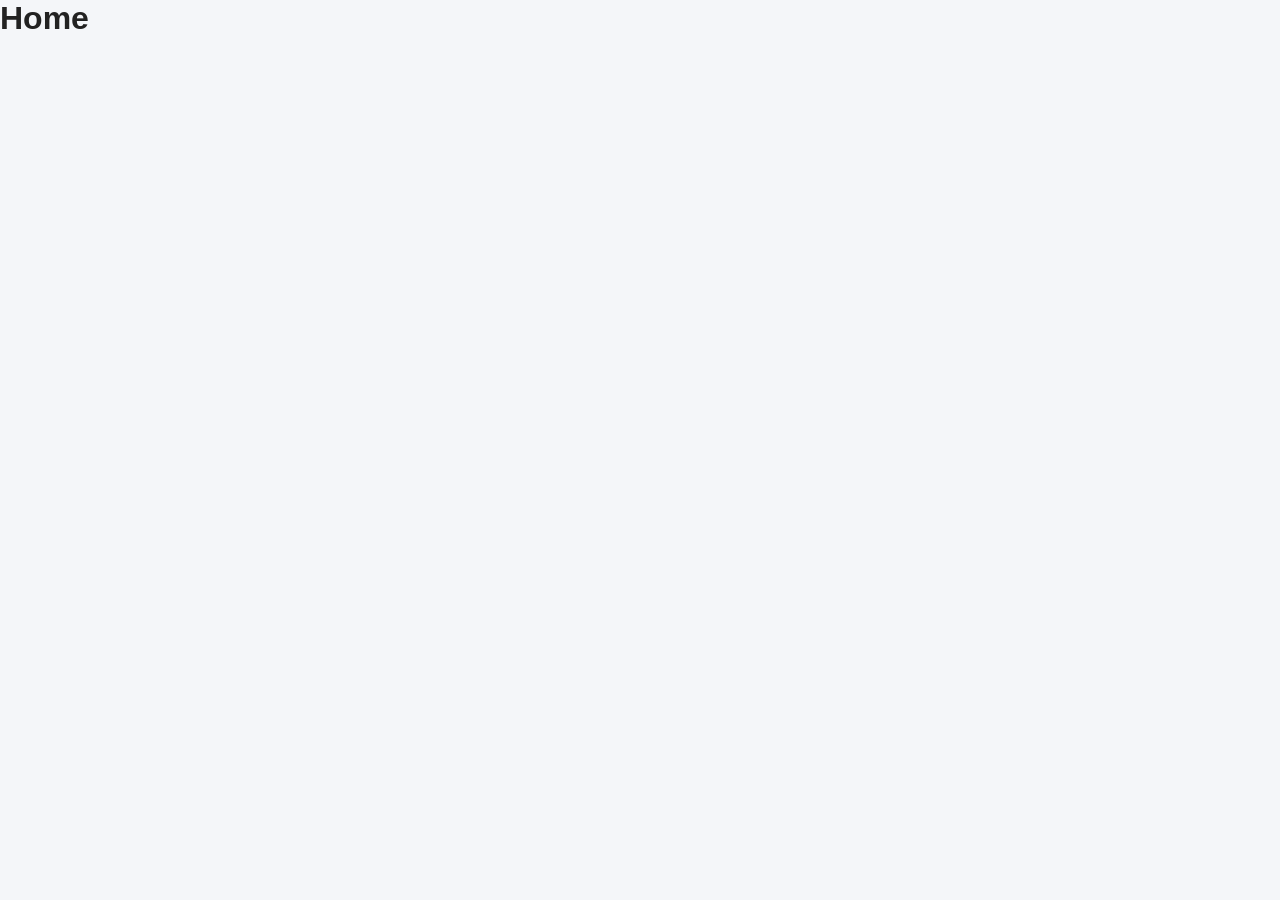
==== frontend-client/index.html @ 3763b89b "Finish first two phases of frontend part. Co-authored-by: Copilot <copilot@github.com>" ====
<!doctype html>
<html lang="en">
<head>
  <meta charset="UTF-8" />
  <meta name="viewport" content="width=device-width, initial-scale=1.0" />
  <title>Alumni CW - Home</title>
  <link rel="stylesheet" href="assets/css/style.css" />
</head>
<body>
  <h1>Home</h1>
  <script src="assets/js/config.js"></script>
</body>
</html>
---- frontend-client/assets/css/style.css ----
* {
    margin: 0;
    padding: 0;
    box-sizing: border-box;
    font-family: Arial, Helvetica, sans-serif;
}

body {
    background: #f4f6f9;
    color: #222;
}

.auth-page {
    min-height: 100vh;
    display: flex;
    align-items: center;
    justify-content: center;
    padding: 20px;
}

.auth-card {
    width: 100%;
    max-width: 420px;
    background: #ffffff;
    padding: 30px;
    border-radius: 14px;
    box-shadow: 0 8px 25px rgba(0, 0, 0, 0.08);
}

.auth-card h1 {
    margin-bottom: 10px;
    font-size: 26px;
    color: #1f2937;
}

.auth-card p {
    margin-bottom: 20px;
    color: #6b7280;
    font-size: 14px;
}

.form-group {
    margin-bottom: 16px;
}

.form-group label {
    display: block;
    margin-bottom: 6px;
    font-weight: bold;
    font-size: 14px;
}

.form-group input {
    width: 100%;
    padding: 11px;
    border: 1px solid #d1d5db;
    border-radius: 8px;
    font-size: 14px;
}

.form-group input:focus {
    outline: none;
    border-color: #2563eb;
}

.btn {
    width: 100%;
    padding: 12px;
    border: none;
    border-radius: 8px;
    background: #2563eb;
    color: white;
    font-size: 15px;
    font-weight: bold;
    cursor: pointer;
}

.btn:hover {
    background: #1d4ed8;
}

.auth-links {
    margin-top: 18px;
    text-align: center;
    font-size: 14px;
}

.auth-links a {
    color: #2563eb;
    text-decoration: none;
}

.auth-links a:hover {
    text-decoration: underline;
}

.message {
    margin-top: 15px;
    padding: 12px;
    border-radius: 8px;
    font-size: 14px;
    display: none;
}

.message.success {
    display: block;
    background: #dcfce7;
    color: #166534;
}

.message.error {
    display: block;
    background: #fee2e2;
    color: #991b1b;
}

.dashboard-layout {
    display: flex;
    min-height: 100vh;
}

.sidebar {
    width: 240px;
    background: #111827;
    color: white;
    padding: 20px;
}

.sidebar h2 {
    margin-bottom: 25px;
    font-size: 20px;
}

.sidebar a {
    display: block;
    color: #d1d5db;
    text-decoration: none;
    margin-bottom: 14px;
    padding: 10px;
    border-radius: 8px;
}

.sidebar a:hover {
    background: #1f2937;
    color: white;
}

.main-content {
    flex: 1;
    padding: 30px;
}

.topbar {
    background: white;
    padding: 18px;
    border-radius: 12px;
    margin-bottom: 25px;
    box-shadow: 0 4px 16px rgba(0,0,0,0.06);
}

.dashboard-cards {
    display: grid;
    grid-template-columns: repeat(4, 1fr);
    gap: 18px;
    margin-bottom: 25px;
}

.dashboard-card {
    background: #ffffff;
    padding: 22px;
    border-radius: 14px;
    box-shadow: 0 4px 16px rgba(0,0,0,0.06);
}

.dashboard-card h3 {
    font-size: 15px;
    color: #6b7280;
    margin-bottom: 10px;
}

.dashboard-card p {
    font-size: 30px;
    font-weight: bold;
    color: #111827;
}

.content-section {
    background: #ffffff;
    padding: 24px;
    border-radius: 14px;
    box-shadow: 0 4px 16px rgba(0,0,0,0.06);
}

.content-section h2 {
    margin-bottom: 10px;
}

@media (max-width: 900px) {
    .dashboard-layout {
        flex-direction: column;
    }

    .sidebar {
        width: 100%;
    }

    .dashboard-cards {
        grid-template-columns: repeat(2, 1fr);
    }
}

@media (max-width: 600px) {
    .dashboard-cards {
        grid-template-columns: 1fr;
    }
}

.page-header {
    margin-bottom: 22px;
}

.page-header h1 {
    font-size: 28px;
    margin-bottom: 6px;
}

.page-header p {
    color: #6b7280;
}

.filter-panel {
    background: #ffffff;
    padding: 20px;
    border-radius: 14px;
    box-shadow: 0 4px 16px rgba(0,0,0,0.06);
    margin-bottom: 22px;
    display: grid;
    grid-template-columns: repeat(4, 1fr);
    gap: 14px;
    align-items: end;
}

.filter-panel label {
    display: block;
    margin-bottom: 6px;
    font-weight: bold;
    font-size: 14px;
}

.filter-panel input,
.filter-panel select {
    width: 100%;
    padding: 11px;
    border: 1px solid #d1d5db;
    border-radius: 8px;
}

.filter-panel button {
    padding: 12px;
    border: none;
    border-radius: 8px;
    background: #2563eb;
    color: white;
    font-weight: bold;
    cursor: pointer;
}

.table-card,
.chart-card,
.report-card {
    background: #ffffff;
    padding: 22px;
    border-radius: 14px;
    box-shadow: 0 4px 16px rgba(0,0,0,0.06);
    margin-bottom: 22px;
}

.table-wrapper {
    overflow-x: auto;
}

.data-table {
    width: 100%;
    border-collapse: collapse;
    font-size: 14px;
}

.data-table th,
.data-table td {
    padding: 12px;
    border-bottom: 1px solid #e5e7eb;
    text-align: left;
}

.data-table th {
    background: #f9fafb;
    font-weight: bold;
}

.chart-grid {
    display: grid;
    grid-template-columns: repeat(2, 1fr);
    gap: 22px;
}

.chart-card h2 {
    margin-bottom: 16px;
    font-size: 18px;
}

.report-actions {
    display: flex;
    gap: 12px;
    margin-top: 16px;
}

.small-btn {
    padding: 10px 14px;
    border: none;
    border-radius: 8px;
    background: #2563eb;
    color: white;
    font-weight: bold;
    cursor: pointer;
}

.small-btn.secondary {
    background: #111827;
}

.empty-message {
    padding: 18px;
    color: #6b7280;
    text-align: center;
}

@media (max-width: 900px) {
    .filter-panel {
        grid-template-columns: 1fr 1fr;
    }

    .chart-grid {
        grid-template-columns: 1fr;
    }
}

@media (max-width: 600px) {
    .filter-panel {
        grid-template-columns: 1fr;
    }
}
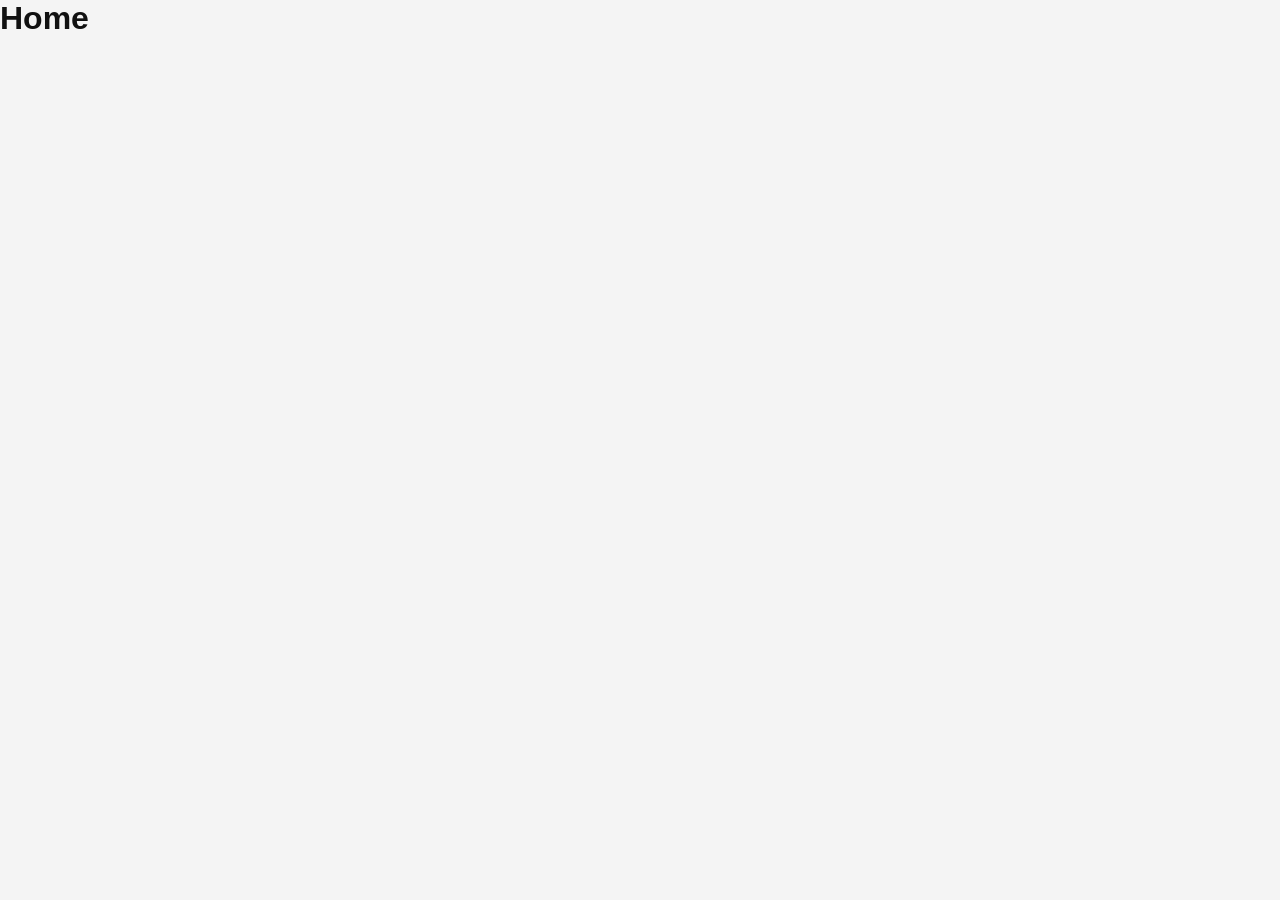
==== commit aa58dbfe: "Added few Changes. Co-authored-by: Copilot <copilot@github.com>" ====
--- a/frontend-client/index.html
+++ b/frontend-client/index.html
@@ -1,3 +1,10 @@
+<!-- Name - Dulhan Perera
+IIT ID - 20210165
+UoW ID - w1912842 -->
+
+
+<!-- Home page for the alumni client. -->
+
 <!doctype html>
 <html lang="en">
 <head>
--- a/frontend-client/assets/css/style.css
+++ b/frontend-client/assets/css/style.css
@@ -1,278 +1,494 @@
+/* 
+   Name - Dulhan Perera
+   IIT ID - 20210165
+   UoW ID - w1912842
+*/
+
+
+/* Shared styling for the alumni frontend pages. */
 * {
     margin: 0;
     padding: 0;
     box-sizing: border-box;
+}
+
+:root {
+    --black: #0f0f0f;
+    --dark-black: #090909;
+    --gold: #c89b3c;
+    --light-gold: #e0b84b;
+    --soft-gold: #f7e7bd;
+    --white: #ffffff;
+    --off-white: #f4f4f4;
+    --text-dark: #111111;
+    --text-muted: #666666;
+    --border: #e5e5e5;
+    --danger-bg: #fee2e2;
+    --danger-text: #991b1b;
+    --success-bg: #dcfce7;
+    --success-text: #166534;
+}
+
+body {
     font-family: Arial, Helvetica, sans-serif;
-}
-
-body {
-    background: #f4f6f9;
-    color: #222;
-}
+    background: var(--off-white);
+    color: var(--text-dark);
+}
+
+/* =========================
+   AUTH PAGES
+========================= */
 
 .auth-page {
     min-height: 100vh;
     display: flex;
     align-items: center;
     justify-content: center;
-    padding: 20px;
+    padding: 24px;
+    background: linear-gradient(135deg, var(--black), #2b2414);
 }
 
 .auth-card {
     width: 100%;
-    max-width: 420px;
-    background: #ffffff;
-    padding: 30px;
-    border-radius: 14px;
-    box-shadow: 0 8px 25px rgba(0, 0, 0, 0.08);
+    max-width: 430px;
+    background: var(--white);
+    padding: 34px;
+    border-radius: 18px;
+    border-top: 6px solid var(--gold);
+    box-shadow: 0 18px 45px rgba(0, 0, 0, 0.25);
 }
 
 .auth-card h1 {
-    margin-bottom: 10px;
-    font-size: 26px;
-    color: #1f2937;
+    font-size: 30px;
+    margin-bottom: 8px;
+    color: var(--black);
 }
 
 .auth-card p {
-    margin-bottom: 20px;
-    color: #6b7280;
-    font-size: 14px;
+    color: var(--text-muted);
+    margin-bottom: 22px;
+    line-height: 1.5;
 }
 
 .form-group {
-    margin-bottom: 16px;
+    margin-bottom: 17px;
 }
 
 .form-group label {
     display: block;
-    margin-bottom: 6px;
-    font-weight: bold;
-    font-size: 14px;
-}
-
-.form-group input {
+    margin-bottom: 7px;
+    font-weight: bold;
+    color: var(--black);
+}
+
+.form-group input,
+.form-group select {
     width: 100%;
-    padding: 11px;
-    border: 1px solid #d1d5db;
-    border-radius: 8px;
-    font-size: 14px;
-}
-
-.form-group input:focus {
+    padding: 12px;
+    border: 1px solid #d6d6d6;
+    border-radius: 10px;
+    font-size: 15px;
+    background: #ffffff;
+}
+
+.form-group input:focus,
+.form-group select:focus {
     outline: none;
-    border-color: #2563eb;
+    border-color: var(--gold);
+    box-shadow: 0 0 0 3px rgba(200, 155, 60, 0.2);
 }
 
 .btn {
     width: 100%;
-    padding: 12px;
+    padding: 13px;
     border: none;
-    border-radius: 8px;
-    background: #2563eb;
-    color: white;
+    border-radius: 10px;
+    background: var(--gold);
+    color: var(--black);
     font-size: 15px;
     font-weight: bold;
     cursor: pointer;
+    transition: 0.25s ease;
 }
 
 .btn:hover {
-    background: #1d4ed8;
+    background: var(--light-gold);
+    transform: translateY(-1px);
 }
 
 .auth-links {
-    margin-top: 18px;
+    margin-top: 20px;
     text-align: center;
     font-size: 14px;
 }
 
 .auth-links a {
-    color: #2563eb;
+    color: var(--black);
+    font-weight: bold;
     text-decoration: none;
 }
 
 .auth-links a:hover {
+    color: var(--gold);
     text-decoration: underline;
 }
 
 .message {
-    margin-top: 15px;
-    padding: 12px;
-    border-radius: 8px;
+    margin-top: 16px;
+    padding: 13px;
+    border-radius: 10px;
     font-size: 14px;
     display: none;
+    line-height: 1.5;
 }
 
 .message.success {
     display: block;
-    background: #dcfce7;
-    color: #166534;
+    background: var(--success-bg);
+    color: var(--success-text);
 }
 
 .message.error {
     display: block;
-    background: #fee2e2;
-    color: #991b1b;
-}
+    background: var(--danger-bg);
+    color: var(--danger-text);
+}
+
+/* =========================
+   MAIN LAYOUT
+========================= */
 
 .dashboard-layout {
     display: flex;
     min-height: 100vh;
+    background: var(--off-white);
 }
 
 .sidebar {
-    width: 240px;
-    background: #111827;
-    color: white;
-    padding: 20px;
-}
-
-.sidebar h2 {
-    margin-bottom: 25px;
-    font-size: 20px;
-}
-
+    width: 250px;
+    background: var(--black);
+    color: var(--white);
+    padding: 28px 20px;
+    position: fixed;
+    top: 0;
+    bottom: 0;
+    left: 0;
+    display: flex;
+    flex-direction: column;
+}
+
+.sidebar-brand {
+    margin-bottom: 34px;
+    padding-bottom: 22px;
+    border-bottom: 1px solid rgba(255, 255, 255, 0.12);
+}
+
+.sidebar-brand h2 {
+    font-size: 24px;
+    color: var(--light-gold);
+    margin-bottom: 5px;
+}
+
+.sidebar-brand p {
+    font-size: 13px;
+    color: #cfcfcf;
+}
+
+.sidebar-nav {
+    display: flex;
+    flex-direction: column;
+    flex: 1;
+}
+
+.sidebar-links {
+    display: flex;
+    flex-direction: column;
+    gap: 10px;
+}
+
+.sidebar-logout {
+    margin-top: auto;
+    padding-top: 20px;
+}
+
+.sidebar-nav a,
 .sidebar a {
     display: block;
-    color: #d1d5db;
+    color: #eeeeee;
     text-decoration: none;
-    margin-bottom: 14px;
-    padding: 10px;
-    border-radius: 8px;
-}
-
+    padding: 13px 14px;
+    border-radius: 10px;
+    transition: 0.25s ease;
+    font-size: 15px;
+}
+
+/* Normal hover */
+.sidebar-nav a:hover,
 .sidebar a:hover {
-    background: #1f2937;
-    color: white;
+    background: rgba(200, 155, 60, 0.18);
+    color: var(--light-gold);
+}
+
+/* Current page selector */
+.sidebar-nav a.active,
+.sidebar a.active {
+    background: var(--gold);
+    color: var(--black);
+    font-weight: bold;
+}
+
+/* Logout button */
+.sidebar-logout a {
+    background: #1f1f1f;
+    border: 1px solid rgba(224, 184, 75, 0.45);
+    color: var(--light-gold);
+    font-weight: bold;
+    text-align: center;
+}
+
+.sidebar-logout a:hover {
+    background: var(--gold);
+    color: var(--black);
+    border-color: var(--gold);
 }
 
 .main-content {
     flex: 1;
-    padding: 30px;
-}
-
+    margin-left: 250px;
+    padding: 32px;
+}
+
+/* =========================
+   DASHBOARD
+========================= */
+
+.hero-section,
 .topbar {
-    background: white;
-    padding: 18px;
-    border-radius: 12px;
-    margin-bottom: 25px;
-    box-shadow: 0 4px 16px rgba(0,0,0,0.06);
+    background: linear-gradient(135deg, var(--black), #2b2414);
+    color: var(--white);
+    border-radius: 18px;
+    padding: 28px 30px;
+    margin-bottom: 24px;
+    box-shadow: 0 10px 28px rgba(0, 0, 0, 0.15);
+    border-left: 6px solid var(--gold);
+}
+
+.hero-section h1,
+.topbar h1 {
+    font-size: 34px;
+    margin-bottom: 8px;
+}
+
+.hero-section p,
+.topbar p {
+    color: #eeeeee;
+    line-height: 1.5;
+}
+
+.section-label {
+    color: var(--light-gold) !important;
+    text-transform: uppercase;
+    letter-spacing: 1px;
+    font-size: 12px;
+    font-weight: bold;
+    margin-bottom: 8px;
 }
 
 .dashboard-cards {
     display: grid;
     grid-template-columns: repeat(4, 1fr);
     gap: 18px;
-    margin-bottom: 25px;
+    margin-bottom: 24px;
 }
 
 .dashboard-card {
-    background: #ffffff;
+    background: var(--white);
+    padding: 24px;
+    border-radius: 18px;
+    border-top: 5px solid var(--gold);
+    box-shadow: 0 8px 24px rgba(0, 0, 0, 0.08);
+    transition: 0.25s ease;
+}
+
+.dashboard-card:hover {
+    transform: translateY(-3px);
+    box-shadow: 0 12px 28px rgba(0, 0, 0, 0.12);
+}
+
+.dashboard-card .card-label,
+.dashboard-card h3 {
+    display: block;
+    color: var(--text-muted);
+    font-size: 15px;
+    font-weight: bold;
+    margin-bottom: 12px;
+}
+
+.dashboard-card p {
+    font-size: 38px;
+    font-weight: bold;
+    color: var(--black);
+    margin-bottom: 8px;
+}
+
+.dashboard-card small {
+    color: var(--text-muted);
+    font-size: 13px;
+}
+
+.content-section {
+    background: var(--white);
+    padding: 26px;
+    border-radius: 18px;
+    border-left: 6px solid var(--gold);
+    box-shadow: 0 8px 24px rgba(0, 0, 0, 0.08);
+    margin-bottom: 22px;
+}
+
+.content-section h2 {
+    font-size: 24px;
+    margin-bottom: 10px;
+    color: var(--black);
+}
+
+.content-section p {
+    color: #444444;
+    line-height: 1.6;
+}
+
+.quick-actions {
+    display: flex;
+    gap: 12px;
+    margin-top: 20px;
+}
+
+.quick-actions a {
+    display: inline-block;
+    background: var(--black);
+    color: var(--light-gold);
+    padding: 11px 16px;
+    border-radius: 10px;
+    text-decoration: none;
+    font-weight: bold;
+    transition: 0.25s ease;
+}
+
+.quick-actions a:hover {
+    background: var(--gold);
+    color: var(--black);
+}
+
+/* =========================
+   PAGE HEADER
+========================= */
+
+.page-header {
+    background: linear-gradient(135deg, var(--black), #2b2414);
+    color: var(--white);
+    border-radius: 18px;
+    padding: 26px 30px;
+    margin-bottom: 22px;
+    border-left: 6px solid var(--gold);
+    box-shadow: 0 10px 28px rgba(0, 0, 0, 0.15);
+}
+
+.page-header h1 {
+    font-size: 30px;
+    margin-bottom: 8px;
+}
+
+.page-header p {
+    color: #eeeeee;
+    line-height: 1.5;
+}
+
+/* =========================
+   FILTER PANEL
+========================= */
+
+.filter-panel {
+    background: var(--white);
     padding: 22px;
-    border-radius: 14px;
-    box-shadow: 0 4px 16px rgba(0,0,0,0.06);
-}
-
-.dashboard-card h3 {
-    font-size: 15px;
-    color: #6b7280;
-    margin-bottom: 10px;
-}
-
-.dashboard-card p {
-    font-size: 30px;
-    font-weight: bold;
-    color: #111827;
-}
-
-.content-section {
-    background: #ffffff;
-    padding: 24px;
-    border-radius: 14px;
-    box-shadow: 0 4px 16px rgba(0,0,0,0.06);
-}
-
-.content-section h2 {
-    margin-bottom: 10px;
-}
-
-@media (max-width: 900px) {
-    .dashboard-layout {
-        flex-direction: column;
-    }
-
-    .sidebar {
-        width: 100%;
-    }
-
-    .dashboard-cards {
-        grid-template-columns: repeat(2, 1fr);
-    }
-}
-
-@media (max-width: 600px) {
-    .dashboard-cards {
-        grid-template-columns: 1fr;
-    }
-}
-
-.page-header {
-    margin-bottom: 22px;
-}
-
-.page-header h1 {
-    font-size: 28px;
-    margin-bottom: 6px;
-}
-
-.page-header p {
-    color: #6b7280;
-}
-
-.filter-panel {
-    background: #ffffff;
-    padding: 20px;
-    border-radius: 14px;
-    box-shadow: 0 4px 16px rgba(0,0,0,0.06);
+    border-radius: 18px;
+    box-shadow: 0 8px 24px rgba(0, 0, 0, 0.08);
     margin-bottom: 22px;
     display: grid;
     grid-template-columns: repeat(4, 1fr);
-    gap: 14px;
+    gap: 16px;
     align-items: end;
+    border-top: 5px solid var(--gold);
 }
 
 .filter-panel label {
     display: block;
-    margin-bottom: 6px;
-    font-weight: bold;
+    margin-bottom: 7px;
+    font-weight: bold;
+    color: var(--black);
     font-size: 14px;
 }
 
 .filter-panel input,
 .filter-panel select {
     width: 100%;
-    padding: 11px;
-    border: 1px solid #d1d5db;
-    border-radius: 8px;
-}
-
-.filter-panel button {
     padding: 12px;
+    border: 1px solid #d6d6d6;
+    border-radius: 10px;
+    font-size: 14px;
+    background: #ffffff;
+}
+
+.filter-panel input:focus,
+.filter-panel select:focus {
+    outline: none;
+    border-color: var(--gold);
+    box-shadow: 0 0 0 3px rgba(200, 155, 60, 0.2);
+}
+
+.filter-panel button,
+.small-btn {
+    padding: 12px 15px;
     border: none;
-    border-radius: 8px;
-    background: #2563eb;
-    color: white;
+    border-radius: 10px;
+    background: var(--gold);
+    color: var(--black);
     font-weight: bold;
     cursor: pointer;
-}
+    transition: 0.25s ease;
+}
+
+.filter-panel button:hover,
+.small-btn:hover {
+    background: var(--light-gold);
+    transform: translateY(-1px);
+}
+
+.small-btn.secondary {
+    background: var(--black);
+    color: var(--light-gold);
+}
+
+.small-btn.secondary:hover {
+    background: #242424;
+}
+
+/* =========================
+   TABLES
+========================= */
 
 .table-card,
-.chart-card,
 .report-card {
-    background: #ffffff;
-    padding: 22px;
-    border-radius: 14px;
-    box-shadow: 0 4px 16px rgba(0,0,0,0.06);
+    background: var(--white);
+    padding: 24px;
+    border-radius: 18px;
+    border-top: 5px solid var(--gold);
+    box-shadow: 0 8px 24px rgba(0, 0, 0, 0.08);
     margin-bottom: 22px;
+}
+
+.table-card h2,
+.report-card h2 {
+    margin-bottom: 16px;
+    color: var(--black);
 }
 
 .table-wrapper {
@@ -287,15 +503,30 @@
 
 .data-table th,
 .data-table td {
-    padding: 12px;
-    border-bottom: 1px solid #e5e7eb;
+    padding: 13px 12px;
+    border-bottom: 1px solid var(--border);
     text-align: left;
 }
 
 .data-table th {
-    background: #f9fafb;
-    font-weight: bold;
-}
+    background: var(--black);
+    color: var(--light-gold);
+    font-weight: bold;
+}
+
+.data-table tr:hover td {
+    background: #fff8e8;
+}
+
+.empty-message {
+    padding: 20px;
+    color: var(--text-muted);
+    text-align: center;
+}
+
+/* =========================
+   CHARTS / ANALYTICS
+========================= */
 
 .chart-grid {
     display: grid;
@@ -303,40 +534,57 @@
     gap: 22px;
 }
 
+.chart-card {
+    background: var(--white);
+    padding: 24px;
+    border-radius: 18px;
+    border-top: 5px solid var(--gold);
+    box-shadow: 0 8px 24px rgba(0, 0, 0, 0.08);
+    min-height: 360px;
+}
+
 .chart-card h2 {
-    margin-bottom: 16px;
-    font-size: 18px;
-}
+    margin-bottom: 18px;
+    font-size: 19px;
+    color: var(--black);
+}
+
+.chart-card canvas {
+    max-width: 100%;
+}
+
+/* =========================
+   REPORTS
+========================= */
 
 .report-actions {
     display: flex;
     gap: 12px;
-    margin-top: 16px;
-}
-
-.small-btn {
-    padding: 10px 14px;
-    border: none;
-    border-radius: 8px;
-    background: #2563eb;
-    color: white;
-    font-weight: bold;
-    cursor: pointer;
-}
-
-.small-btn.secondary {
-    background: #111827;
-}
-
-.empty-message {
-    padding: 18px;
-    color: #6b7280;
-    text-align: center;
-}
-
-@media (max-width: 900px) {
+    margin-top: 18px;
+}
+
+#reportOutput {
+    color: #333333;
+    line-height: 1.6;
+}
+
+#reportOutput h3 {
+    margin-top: 12px;
+    margin-bottom: 8px;
+    color: var(--black);
+}
+
+/* =========================
+   RESPONSIVE
+========================= */
+
+@media (max-width: 1100px) {
+    .dashboard-cards {
+        grid-template-columns: repeat(2, 1fr);
+    }
+
     .filter-panel {
-        grid-template-columns: 1fr 1fr;
+        grid-template-columns: repeat(2, 1fr);
     }
 
     .chart-grid {
@@ -344,8 +592,58 @@
     }
 }
 
+@media (max-width: 800px) {
+    .dashboard-layout {
+        flex-direction: column;
+    }
+
+    .sidebar {
+        position: relative;
+        width: 100%;
+        min-height: auto;
+        display: block;
+    }
+
+    .main-content {
+        margin-left: 0;
+        padding: 22px;
+    }
+
+    .sidebar-nav {
+        display: block;
+    }
+
+    .sidebar-links {
+        display: grid;
+        grid-template-columns: repeat(2, 1fr);
+        gap: 8px;
+    }
+
+    .sidebar-logout {
+        margin-top: 12px;
+        padding-top: 0;
+    }
+
+    .sidebar-nav a,
+    .sidebar a {
+        margin-bottom: 0;
+    }
+}
+
 @media (max-width: 600px) {
+    .dashboard-cards,
     .filter-panel {
         grid-template-columns: 1fr;
     }
+
+    .hero-section h1,
+    .topbar h1,
+    .page-header h1 {
+        font-size: 26px;
+    }
+
+    .quick-actions,
+    .report-actions {
+        flex-direction: column;
+    }
 }
